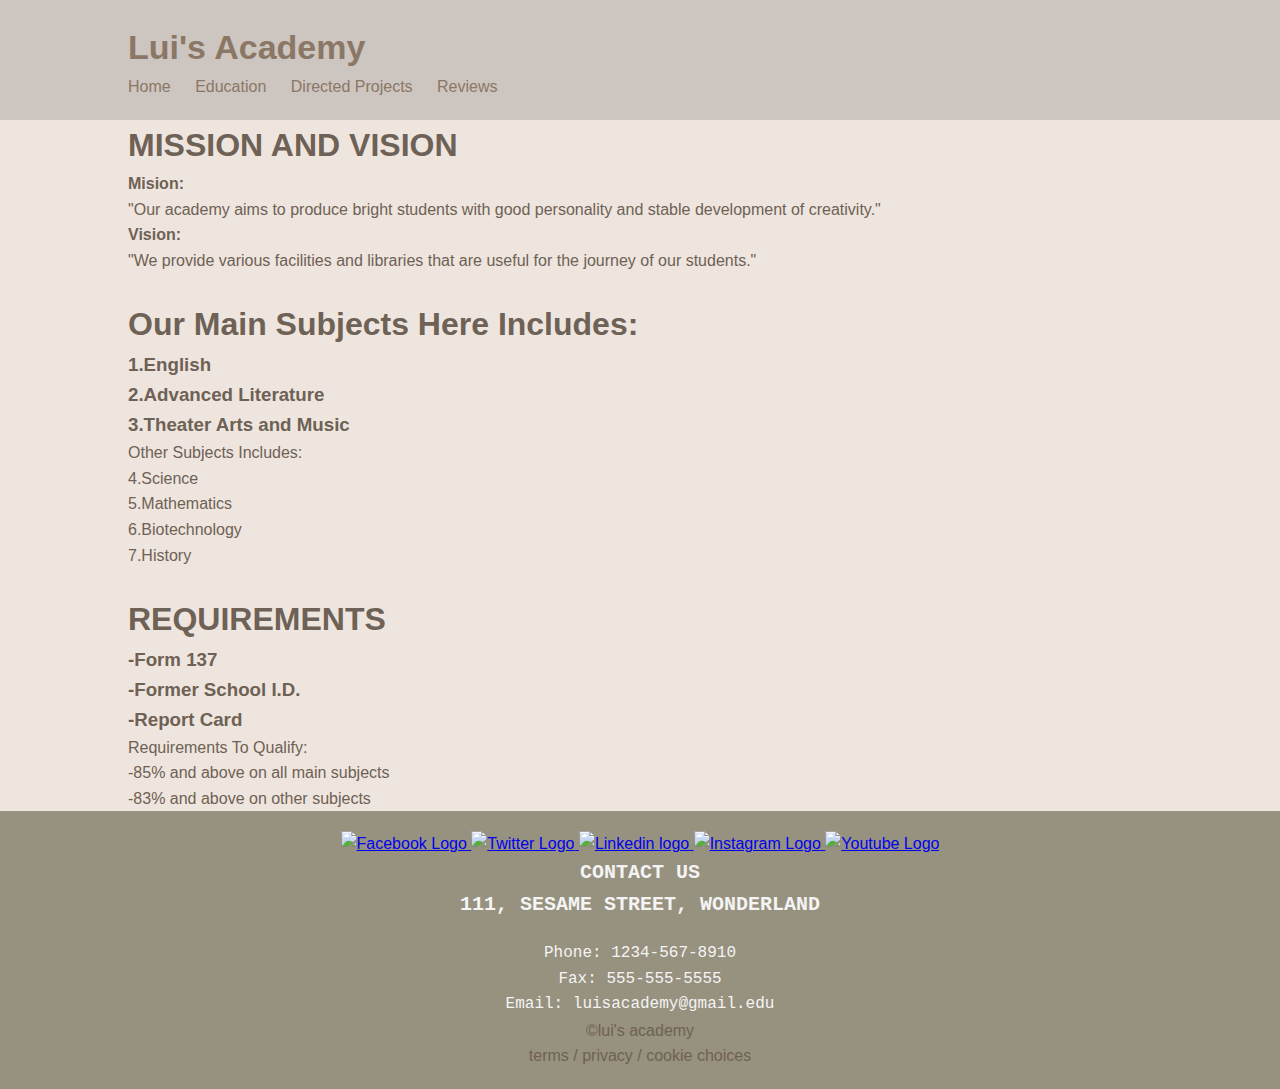
==== education.html @ 9f9d73e9 "Add files via upload" ====
<!DOCTYPE html>
<html>
    <title>Lui's Academy</title>
<style>
* {
    margin: 0;
    padding: 0;
    box-sizing: border-box;
}
body {
    font-family: Arial, sans-serif;
    line-height: 1.6;
    background-color: #eee5de;
}

.container {
    width: 80%;
    margin: auto;
}
.header {
    background-color: #cdc5bf;
    color: #8b7765;
}

.navbar {
    display: flex;
    justify-content: space-between;
    align-items: center;
    padding: 20px 0;
}

.logo {
    font-size: 34px;
    font-weight: bold;
    text-decoration: none;
    color: #8b7765;
}

.nav-menu {
    list-style-type: none;
}

.nav-menu li {
    display: inline;
    margin-left: 20px;
}

.nav-menu li:first-child {
    margin-left: 0;
}

.nav-menu li a {
    text-decoration: none;
    color: #8b7765;
    transition: all .5s ease;
}
.nav-menu li a:hover {
    background-color: #cdc5bf;
    color: black;
}
h1{
    color: #6e6155;
    width: 80%;
    margin: auto;
}
h3{
    color: #6e6155;
    width: 80%;
    margin: auto;
}
p{
    color: #6e6155;
    width: 80%;
    margin: auto;
}
.footer {
    background-color: #97917f;
    color: #fff;
    text-align: center;
    padding: 20px 0;
    position: sticky;
}
.contact{
    color: #f4f4f4;
    font-size: 20px;
    font-family:'Courier New', Courier, monospace;
    font-weight: bold;
    margin-bottom: 20px;
}
.con{
    color: #f4f4f4;
    font-size: 16px;
    font-family:'Courier New', Courier, monospace;
}
</style>
<body>
    <header class="header">
        <nav class="navbar">
            <div class="container" id="myHeader">
                <a href="#" class="logo">Lui's Academy</a>
                <ul class="nav-menu">
                    <li><a href="index.html">Home</a></li>
                    <li><a href="education.html">Education</a></li>
                    <li><a href="projects.html">Directed Projects</a></li>
                    <li><a href="reviews.html">Reviews</a></li>
                </ul>
            </div>
        </nav>
    </header>
<h1>MISSION AND VISION</h1>
<p><b>Mision:</b><br>"Our academy aims to produce bright students with good personality and stable development of creativity."</p>
<p><b>Vision:</b><br>"We provide various facilities and libraries that are useful for the journey of our students."</p>

<br>

<h1>Our Main Subjects Here Includes:<br></h1>
<h3>1.English<br>2.Advanced Literature<br>3.Theater Arts and Music</h3>
<p>Other Subjects Includes:<br>4.Science<br>5.Mathematics<br>6.Biotechnology<br>7.History</p>

<br>

<h1>REQUIREMENTS</h1>
<h3>-Form 137<br>-Former School I.D.<br>-Report Card</h3>
<p>Requirements To Qualify:<br>-85% and above on all main subjects<br>-83% and above on other subjects</p>

<footer class="footer">
    <a href="#">
        <img src="facebook.png" alt="Facebook Logo" />
    </a>
    <a href="#">
        <img src="twitter.png" alt="Twitter Logo" />
    </a>
    <a href="#">
        <img src="linkedin.png" alt="Linkedin logo" />
    </a>
    <a href="#">
        <img src="instagram.png" alt="Instagram Logo" />
    </a>
    <a href="#">
        <img src="youtube.png" alt="Youtube Logo" />
    </a>
    <div class="container">
        <p class="contact">CONTACT US<br>111, SESAME STREET, WONDERLAND</p>
        <p class="con">Phone: 1234-567-8910<br>Fax: 555-555-5555<br>Email: luisacademy@gmail.edu</p>
        <p class="footer-text">&copy;lui's academy<br>terms / privacy / cookie choices</p>
    </div>
</footer>

</body>
</html>


</body>
</html>
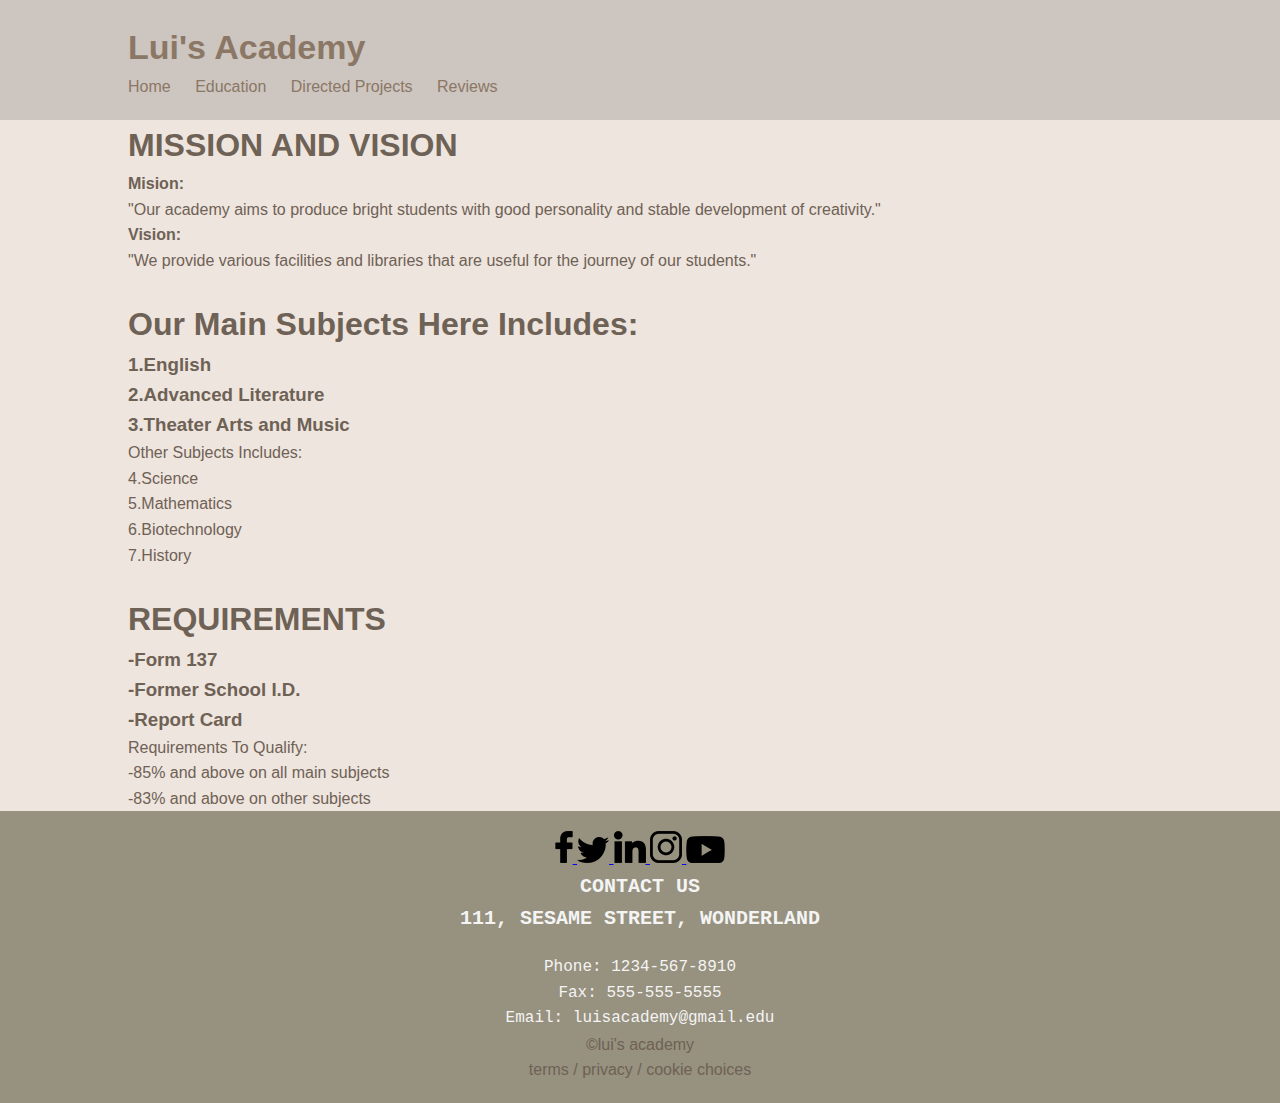
==== commit bcb6dfe3: "Add files via upload" ====
--- a/education.html
+++ b/education.html
@@ -1,5 +1,9 @@
 <!DOCTYPE html>
 <html>
+<head>
+    <meta charset="UTF-8">
+    <meta name="viewport" content="width=device-width, initial-scale=1.0">
+</head>
     <title>Lui's Academy</title>
 <style>
 * {
